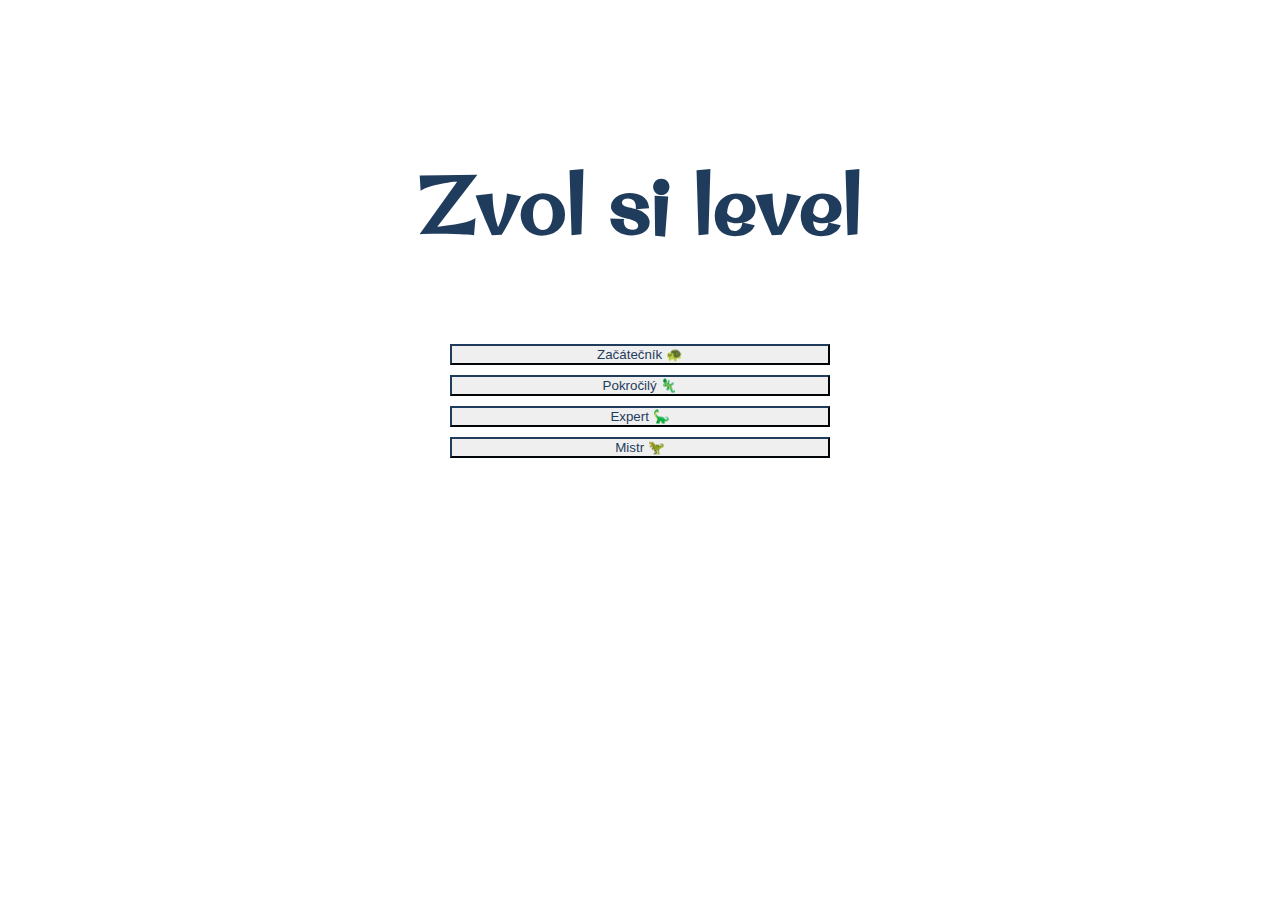
==== game1.html @ eb2e3dd0 "Rename files and document height/width" ====
<!DOCTYPE html>
<html>

<head>
	<meta charset="utf-8">
	<meta name="viewport" content="width=device-width">
	<title>TapApp</title>

    <link rel="preconnect" href="https://fonts.gstatic.com">
    <link href="https://fonts.googleapis.com/css2?family=Montserrat&family=Original+Surfer&display=swap" rel="stylesheet">

	<link href="https://cdn.jsdelivr.net/npm/bootstrap@5.0.0-beta3/dist/css/bootstrap.min.css" rel="stylesheet" integrity="sha384-eOJMYsd53ii+scO/bJGFsiCZc+5NDVN2yr8+0RDqr0Ql0h+rP48ckxlpbzKgwra6"
	 crossorigin="anonymous">
	<script src="https://cdn.jsdelivr.net/npm/bootstrap@5.0.0-beta3/dist/js/bootstrap.bundle.min.js" integrity="sha384-JEW9xMcG8R+pH31jmWH6WWP0WintQrMb4s7ZOdauHnUtxwoG2vI5DkLtS3qm9Ekf"
	 crossorigin="anonymous">
	</script>

    <link href="style.css" rel="stylesheet" type="text/css" />

    <link rel="icon" href="images/favicon.ico">
</head>

<body>
	<h2 id="skore" style="visibility: hidden"> 00 </h2>
	<h1 id="napis-postreh"> Zvol si level </h1>

	<button id="tlacitkoZnovu" class="btn btn-outline-info btn-lg" onclick="HratZnovu(event)" style="visibility: hidden">Hrát znovu 🐍</button> <br>

	<button id="button1" class="btn btn-outline-info btn-lg" onclick="setInterval(VytvorKruh, 750)">Začátečník 🐢 </button> <br>
    <button id="button2" class="btn btn-outline-info btn-lg" onclick="setInterval(VytvorKruh, 500)">Pokročilý 🦎 </button> <br>
    <button id="button3" class="btn btn-outline-info btn-lg" onclick="setInterval(VytvorKruh, 400)">Expert 🦕 </button> <br>
    <button id="button4" class="btn btn-outline-info btn-lg" onclick="setInterval(VytvorKruh, 200)">Mistr 🦖 </button>
    <a id="anchor-postreh" href="index.html" style="visibility: hidden"><button  id="domu-postreh" class="btn btn-outline-info btn-lg " style="visibility: hidden">Hlavní stránka 🐾 </button> <br></a>

    <script src="script-g1.js"></script>
  </body>
</html>
---- style.css ----
body {
    text-align: center;
    color: #1f3c5c;
    text-align: center;
    font-family: 'Montserrat', sans-serif;
}

h1, h2, h3 {
    font-family: 'Original Surfer', cursive;
}
h1{
    font-size: 5rem;
}
h2 {
    font-size: 3rem;
}
h3 {
    font-size: 2rem;
}
.info-text {
    font-size: 1.2rem;
    text-align: justify;
    margin: 0 35%;
    width: 30%;  
}
.title-margin {
    margin: 70px 0;
}
.title-margin-top {
    margin: 70px 0 0;
}
.title-margin-bottom {
    margin: 0 0 70px;
}

.btn {
    width: 30%;
    color: #1f3c5c;
    border-color: #1f3c5c;
    margin: 5px 35%;
    border-width: 2px;
}
.btn:hover {
    color: #fff;
    background-color: #1f3c5c;
    border-color: #1f3c5c;
}

.kruh {
    width: 5%;
    position: absolute;
}

.velky-kruh {
    width: 6%;
}

.kruh-tlacitko {
    position: absolute;
    left: 35%;
    top: 20%;
    width: 30%;
}

@media only screen and (max-width: 600px) {
h1 {
    font-size: 3.5rem;
}
.info-text {
    margin: 0 15%;
    width: 70%;  
}
.kruh {
    width: 10%;
}
.btn {
    width: 60%;
    margin: 5px 20%;
}
.velky-kruh {
    width: 12%;
}
}
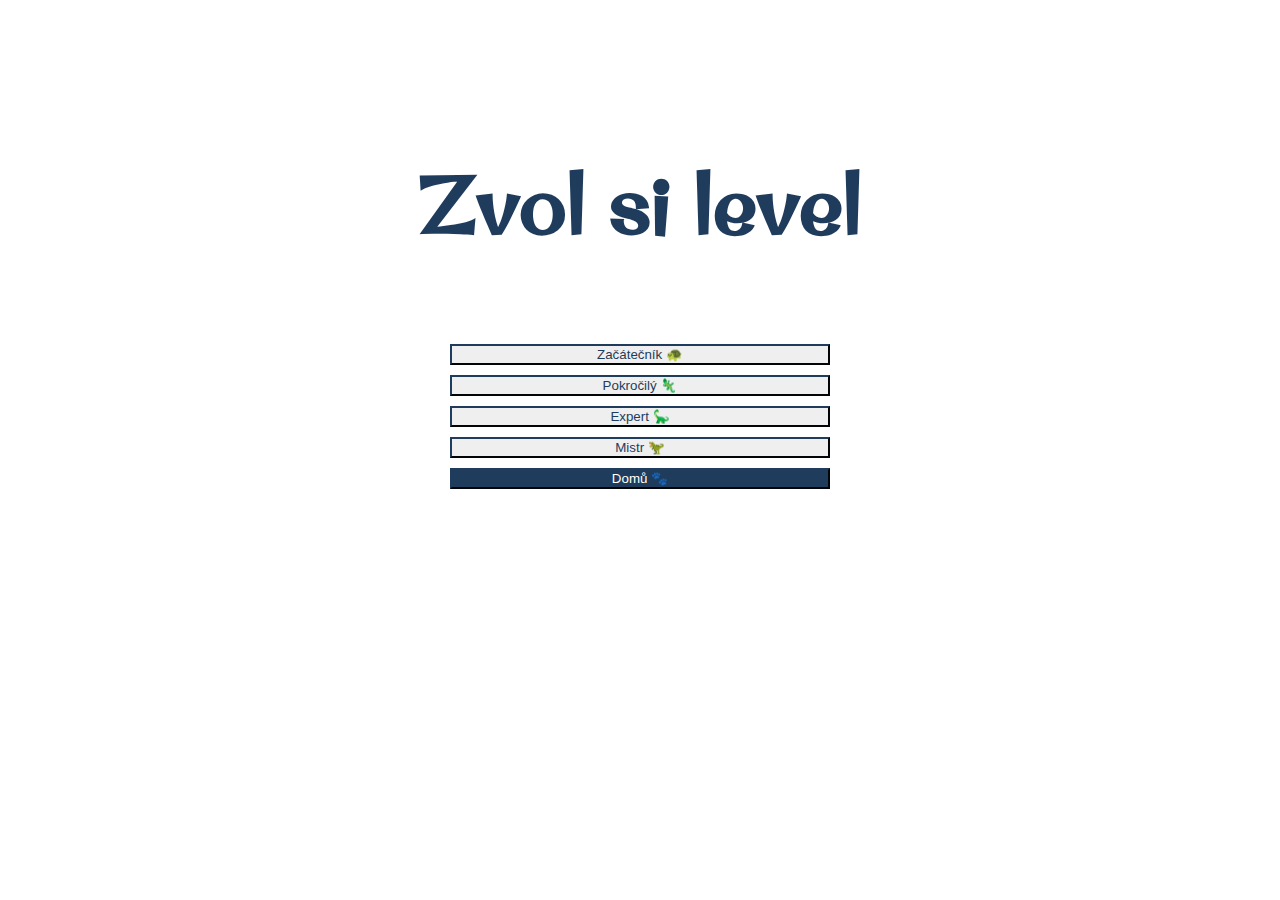
==== commit 64fe20f2: "Add Home buttons" ====
--- a/game1.html
+++ b/game1.html
@@ -30,7 +30,7 @@
     <button id="button2" class="btn btn-outline-info btn-lg" onclick="setInterval(VytvorKruh, 500)">Pokročilý 🦎 </button> <br>
     <button id="button3" class="btn btn-outline-info btn-lg" onclick="setInterval(VytvorKruh, 400)">Expert 🦕 </button> <br>
     <button id="button4" class="btn btn-outline-info btn-lg" onclick="setInterval(VytvorKruh, 200)">Mistr 🦖 </button>
-    <a id="anchor-postreh" href="index.html" style="visibility: hidden"><button  id="domu-postreh" class="btn btn-outline-info btn-lg " style="visibility: hidden">Hlavní stránka 🐾 </button> <br></a>
+    <a id="anchor-postreh" href="index.html" ><button  id="domu-postreh" class="btn btn-dark btn-lg">Domů 🐾 </button> <br></a>
 
     <script src="script-g1.js"></script>
   </body>
--- a/style.css
+++ b/style.css
@@ -40,6 +40,10 @@
     margin: 5px 35%;
     border-width: 2px;
 }
+.btn-dark {
+    background-color: #1f3c5c;
+    color: #fff;
+}
 .btn:hover {
     color: #fff;
     background-color: #1f3c5c;
@@ -71,7 +75,7 @@
     width: 70%;  
 }
 .kruh {
-    width: 10%;
+    width: 15%;
 }
 .btn {
     width: 60%;
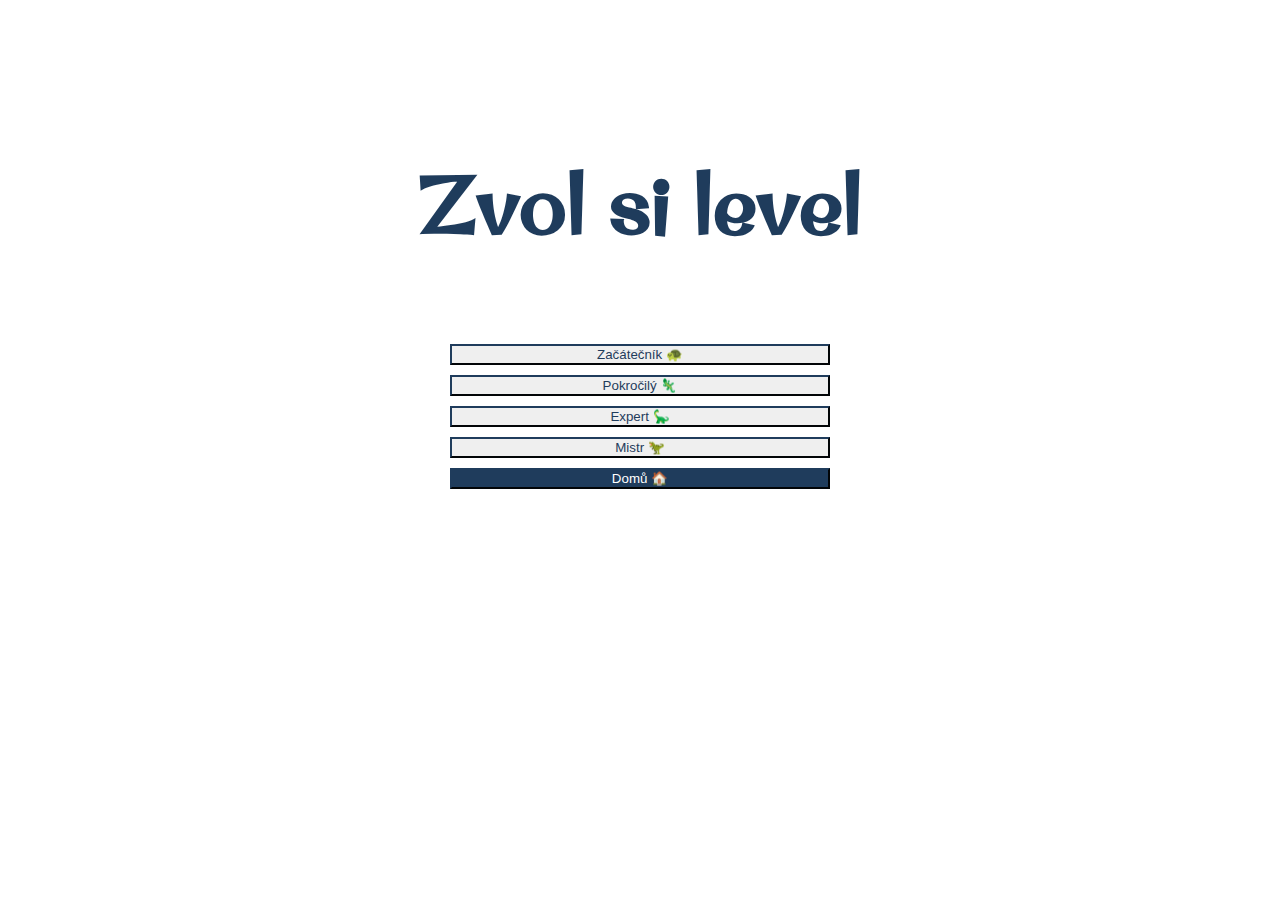
==== commit adc27b5f: "Schovat(), Zviditelnit() funcs, minus <br>" ====
--- a/game1.html
+++ b/game1.html
@@ -24,13 +24,13 @@
 	<h2 id="skore" style="visibility: hidden"> 00 </h2>
 	<h1 id="napis-postreh"> Zvol si level </h1>
 
-	<button id="tlacitkoZnovu" class="btn btn-outline-info btn-lg" onclick="HratZnovu(event)" style="visibility: hidden">Hrát znovu 🐍</button> <br>
+	<button id="tlacitkoZnovu" class="btn btn-outline-info btn-lg" onclick="HratZnovu()" style="visibility: hidden">Hrát znovu 🐍</button>
 
-	<button id="button1" class="btn btn-outline-info btn-lg" onclick="setInterval(VytvorKruh, 750)">Začátečník 🐢 </button> <br>
-    <button id="button2" class="btn btn-outline-info btn-lg" onclick="setInterval(VytvorKruh, 500)">Pokročilý 🦎 </button> <br>
-    <button id="button3" class="btn btn-outline-info btn-lg" onclick="setInterval(VytvorKruh, 400)">Expert 🦕 </button> <br>
+	<button id="button1" class="btn btn-outline-info btn-lg" onclick="setInterval(VytvorKruh, 750)">Začátečník 🐢 </button>
+    <button id="button2" class="btn btn-outline-info btn-lg" onclick="setInterval(VytvorKruh, 500)">Pokročilý 🦎 </button>
+    <button id="button3" class="btn btn-outline-info btn-lg" onclick="setInterval(VytvorKruh, 400)">Expert 🦕 </button>
     <button id="button4" class="btn btn-outline-info btn-lg" onclick="setInterval(VytvorKruh, 200)">Mistr 🦖 </button>
-    <a id="anchor-postreh" href="index.html" ><button  id="domu-postreh" class="btn btn-dark btn-lg">Domů 🐾 </button> <br></a>
+    <a id="anchor-postreh" href="index.html" ><button  id="domu-postreh" class="btn btn-dark btn-lg">Domů 🏠</button></a>
 
     <script src="script-g1.js"></script>
   </body>
